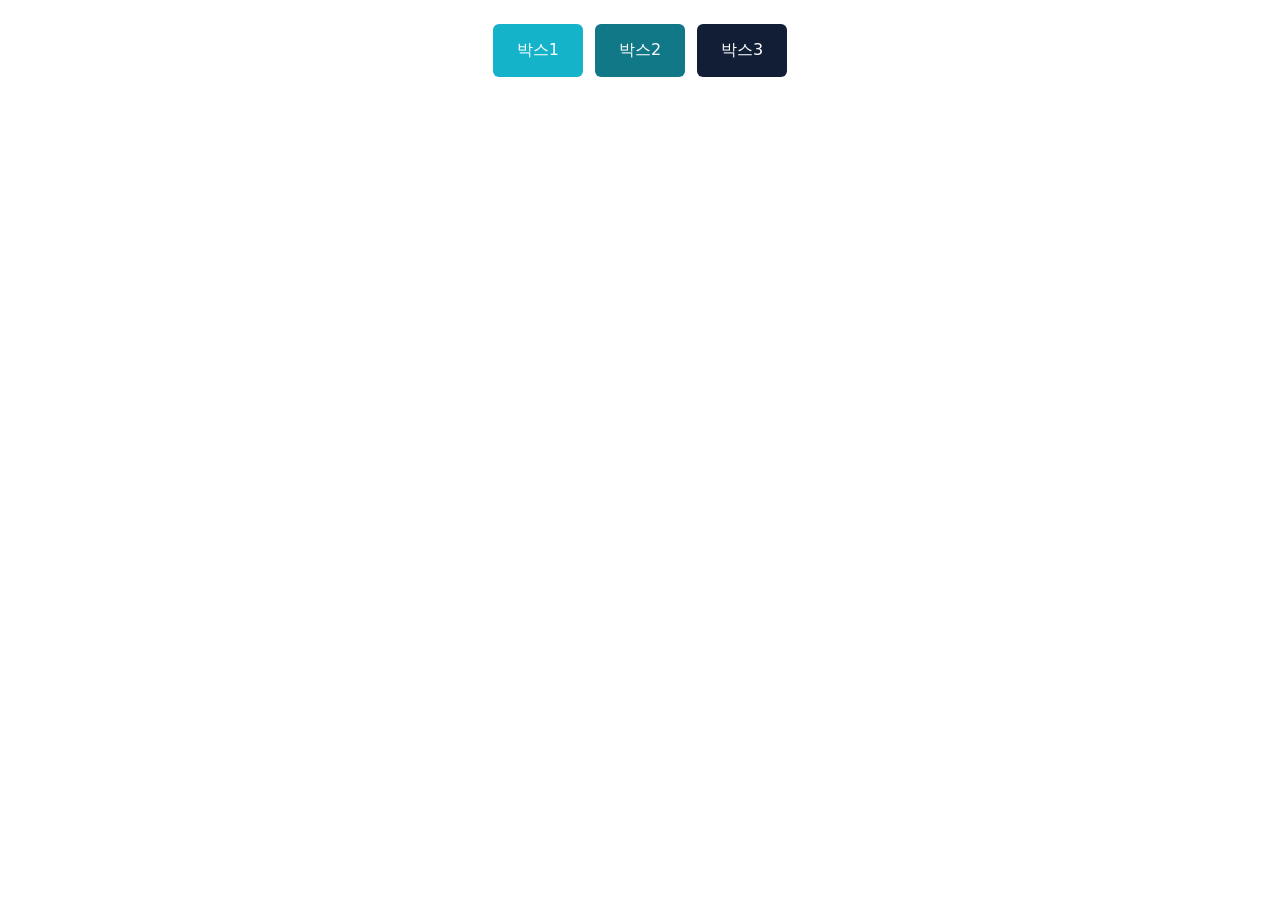
==== flex.html @ a818b643 "Add flexbox practice page Three boxes laid out in a centered row with display:flex, each given its o" ====
<!doctype html>
<html lang="ko">
<head>
<meta charset="utf-8">
<title>Flex Basics</title>
<style>
  body {
    font-family: system-ui, sans-serif;
    margin: 0;
    padding: 24px;
  }

  /* CSS: 부모에게 flex 지시 */
  .container {
    display: flex;
    justify-content: center;
    gap: 12px;
  }

  .container > div {
    padding: 16px 24px;
    border-radius: 6px;
    color: white;          /* 글자색 (배경이 어두우니까) */
  }

  /* 박스마다 다른 배경색 */
  .container > div:nth-child(1) { background-color: #14b3c9; }
  .container > div:nth-child(2) { background-color: #107886; }
  .container > div:nth-child(3) { background-color: #121d36; }
</style>
</head>
<body>
  <!-- HTML: 박스 3개를 감싸는 부모 -->
  <div class="container">
    <div>박스1</div>
    <div>박스2</div>
    <div>박스3</div>
  </div>
</body>
</html>
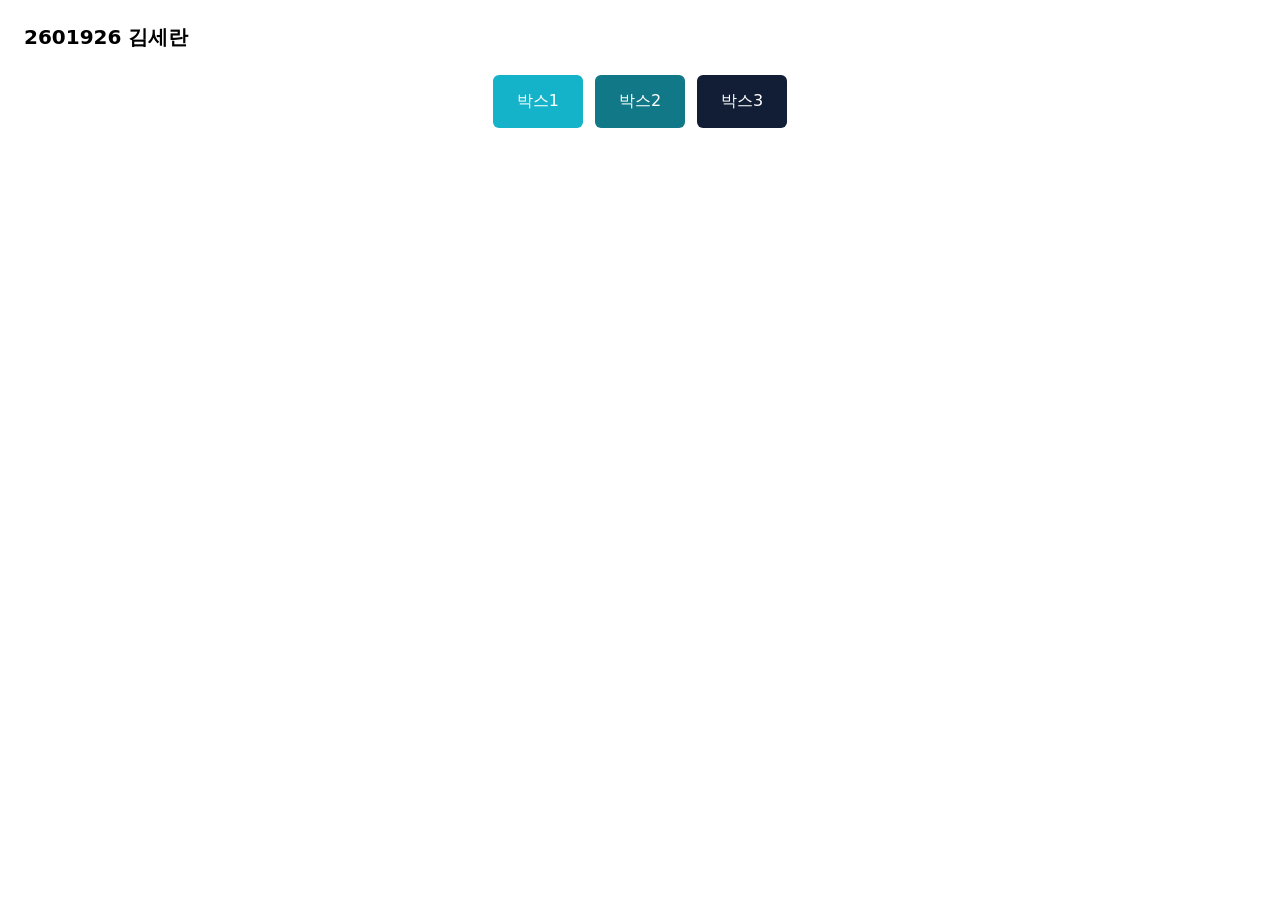
==== commit 785841d3: "Show student ID and name at the top of the flex page Co-Authored-By: Claude Opus 5 <noreply@anthropi" ====
--- a/flex.html
+++ b/flex.html
@@ -8,6 +8,11 @@
     font-family: system-ui, sans-serif;
     margin: 0;
     padding: 24px;
+  }
+
+  .student {
+    font-size: 20px;
+    margin: 0 0 24px;
   }
 
   /* CSS: 부모에게 flex 지시 */
@@ -30,6 +35,9 @@
 </style>
 </head>
 <body>
+  <!-- 학번 / 이름 -->
+  <h1 class="student">2601926 김세란</h1>
+
   <!-- HTML: 박스 3개를 감싸는 부모 -->
   <div class="container">
     <div>박스1</div>
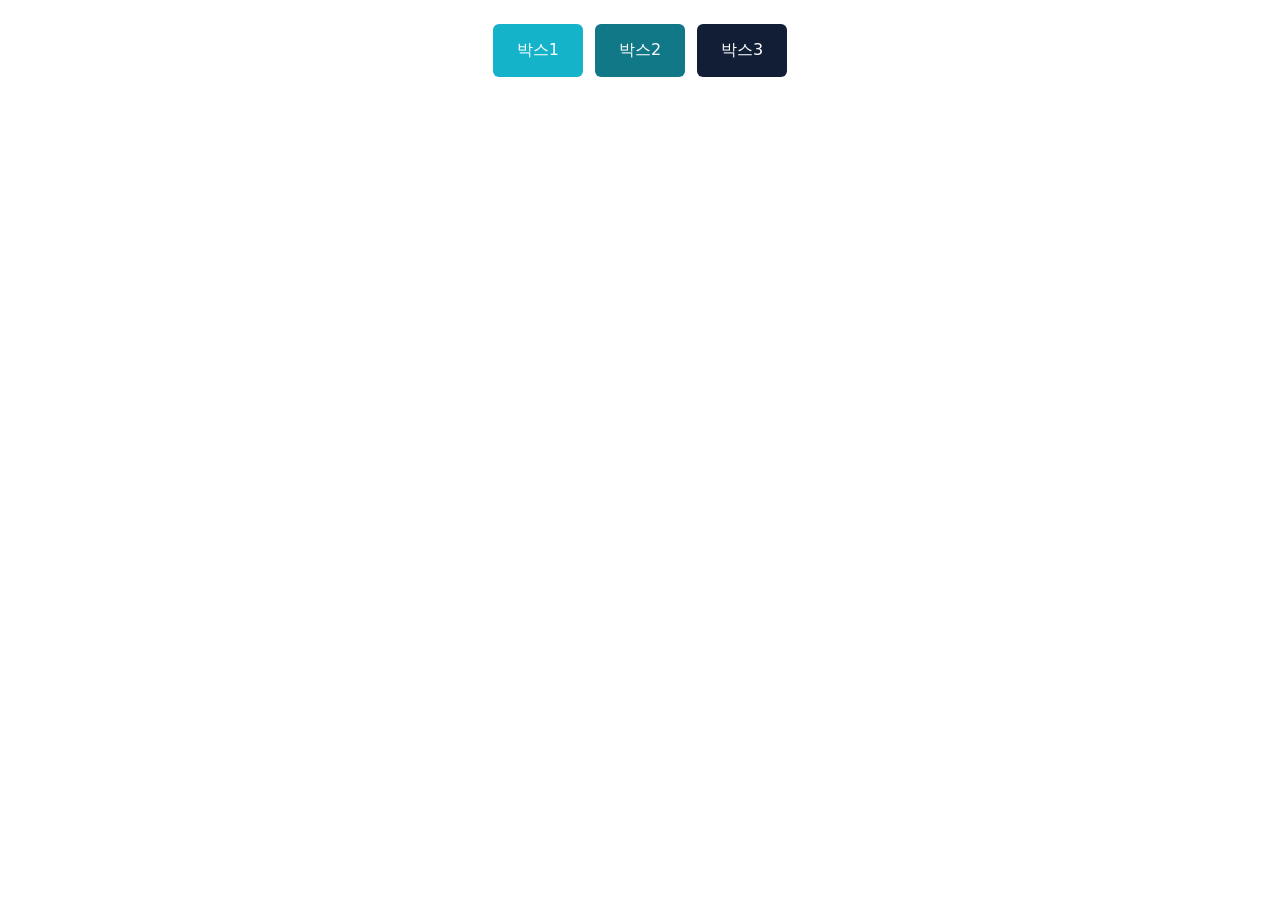
==== commit 1833b4c1: "Revert "Show student ID and name at the top of the flex page" This reverts commit 785841d, restoring" ====
--- a/flex.html
+++ b/flex.html
@@ -8,11 +8,6 @@
     font-family: system-ui, sans-serif;
     margin: 0;
     padding: 24px;
-  }
-
-  .student {
-    font-size: 20px;
-    margin: 0 0 24px;
   }
 
   /* CSS: 부모에게 flex 지시 */
@@ -35,9 +30,6 @@
 </style>
 </head>
 <body>
-  <!-- 학번 / 이름 -->
-  <h1 class="student">2601926 김세란</h1>
-
   <!-- HTML: 박스 3개를 감싸는 부모 -->
   <div class="container">
     <div>박스1</div>
